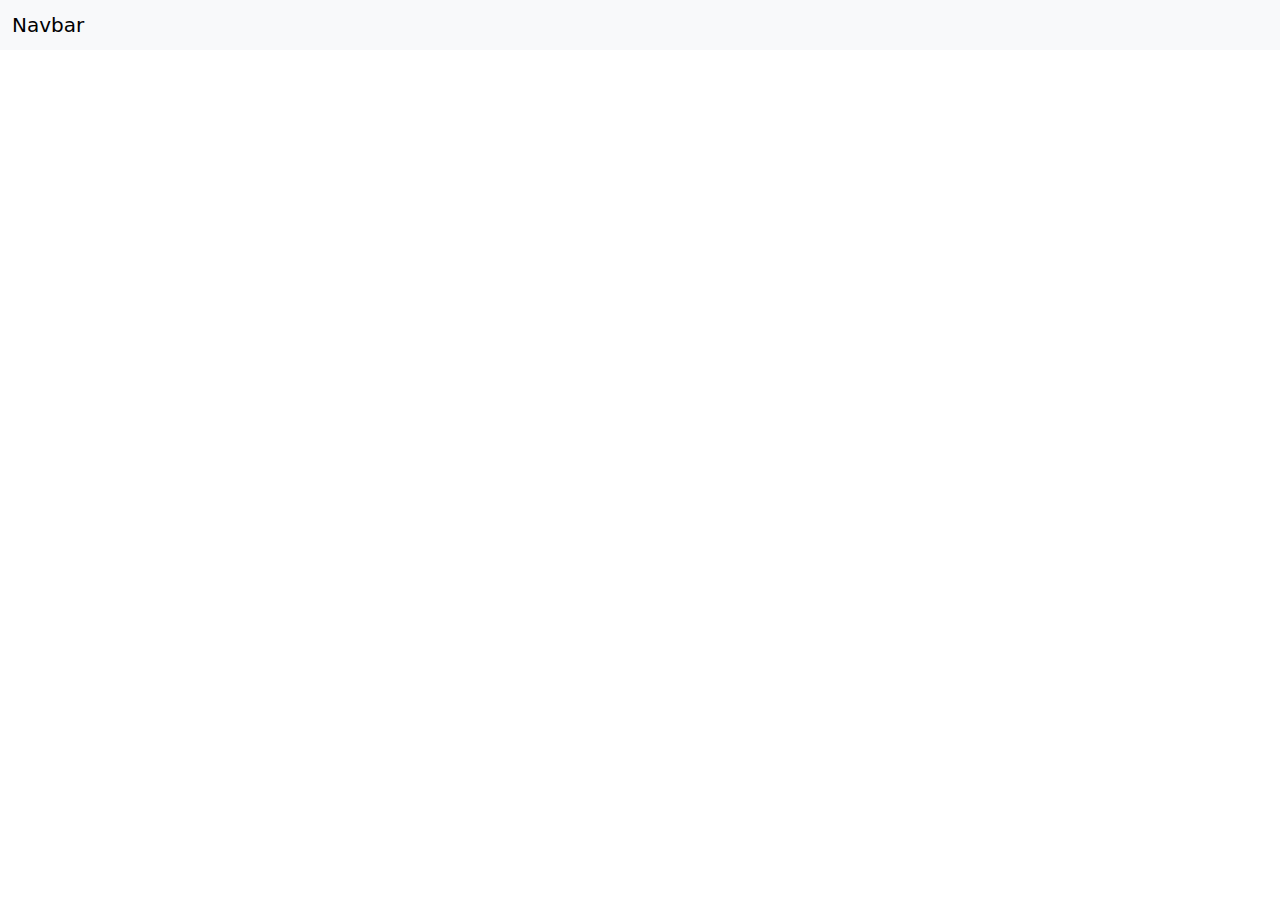
==== mi_page.html @ 4fb38bb3 "feat: Pagina de Manutenção Industrial" ====
<!DOCTYPE html>
<html lang="pt-br">
<head>
    <meta charset="UTF-8">
    <meta name="viewport" content="width=device-width, initial-scale=1.0">
    <link href="https://cdn.jsdelivr.net/npm/bootstrap@5.3.3/dist/css/bootstrap.min.css" rel="stylesheet" integrity="sha384-QWTKZyjpPEjISv5WaRU9OFeRpok6YctnYmDr5pNlyT2bRjXh0JMhjY6hW+ALEwIH" crossorigin="anonymous">
    <script src="https://cdn.jsdelivr.net/npm/bootstrap@5.3.3/dist/js/bootstrap.bundle.min.js" integrity="sha384-YvpcrYf0tY3lHB60NNkmXc5s9fDVZLESaAA55NDzOxhy9GkcIdslK1eN7N6jIeHz" crossorigin="anonymous"></script>
    <title>Fatec</title>
</head>
<body>
    <nav class="navbar bg-body-tertiary">
        <div class="container-fluid">
          <span class="navbar-brand mb-0 h1">Navbar</span>
        </div>
      </nav>
</body>
</html>
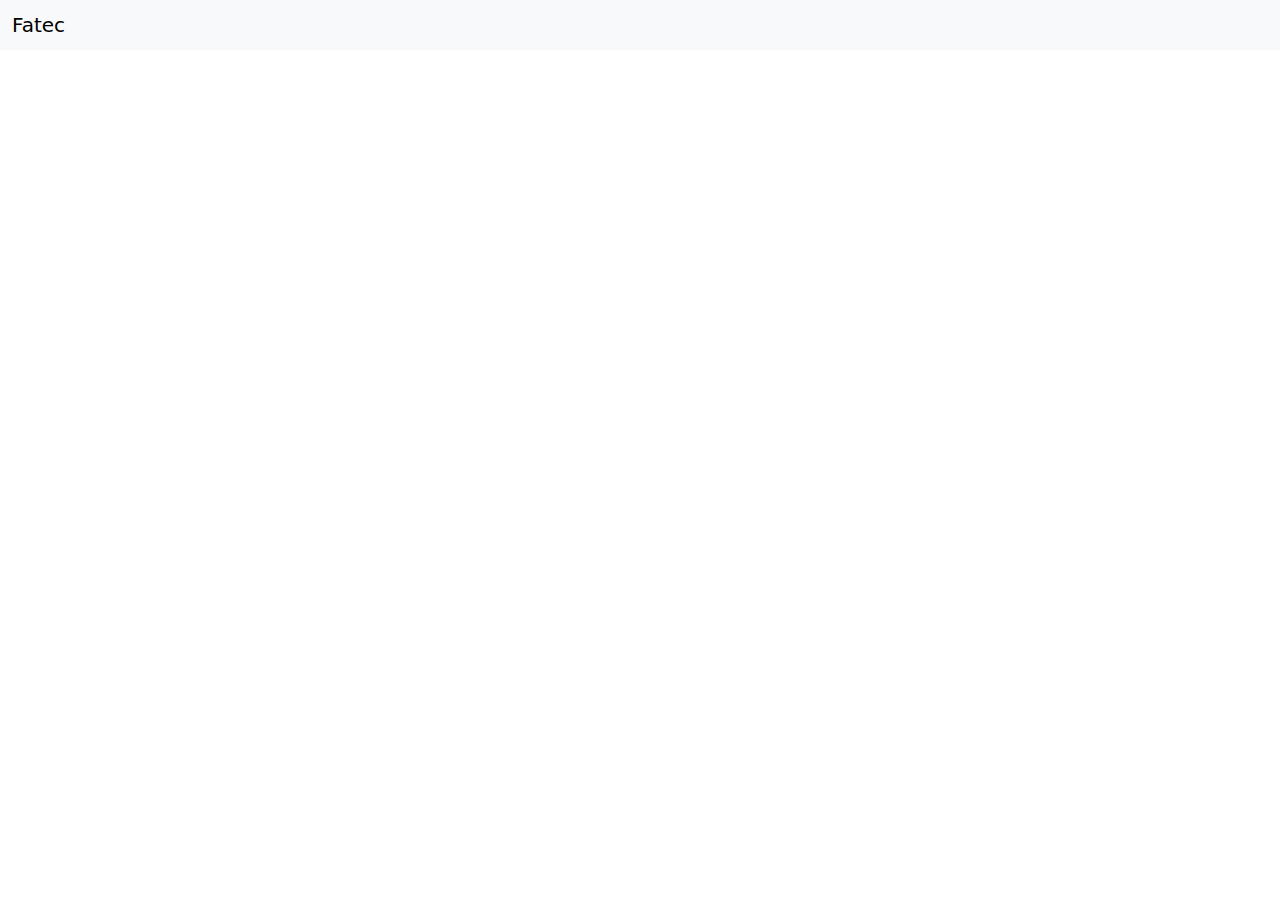
==== commit 80393a11: "task: logo da fatec Tatui" ====
--- a/mi_page.html
+++ b/mi_page.html
@@ -5,12 +5,14 @@
     <meta name="viewport" content="width=device-width, initial-scale=1.0">
     <link href="https://cdn.jsdelivr.net/npm/bootstrap@5.3.3/dist/css/bootstrap.min.css" rel="stylesheet" integrity="sha384-QWTKZyjpPEjISv5WaRU9OFeRpok6YctnYmDr5pNlyT2bRjXh0JMhjY6hW+ALEwIH" crossorigin="anonymous">
     <script src="https://cdn.jsdelivr.net/npm/bootstrap@5.3.3/dist/js/bootstrap.bundle.min.js" integrity="sha384-YvpcrYf0tY3lHB60NNkmXc5s9fDVZLESaAA55NDzOxhy9GkcIdslK1eN7N6jIeHz" crossorigin="anonymous"></script>
+    <link rel="stylesheet" href="/css/style.css">
+    <link rel="stylesheet" href="/css/mi.css">
     <title>Fatec</title>
 </head>
 <body>
     <nav class="navbar bg-body-tertiary">
         <div class="container-fluid">
-          <span class="navbar-brand mb-0 h1">Navbar</span>
+          <span class="navbar-brand mb-0 h1">Fatec</span>
         </div>
       </nav>
 </body>
--- a/css/style.css
+++ b/css/style.css
@@ -0,0 +1,9 @@
+@import url('https://fonts.googleapis.com/css2?family=Montserrat:ital,wght@0,100..900;1,100..900&display=swap');
+
+:root{
+    --color1: #00D8F5;
+    --color2: #00F446;
+    --color3: #A700F5;
+    --color4: #F50109;
+    --color5: #F50109;
+}
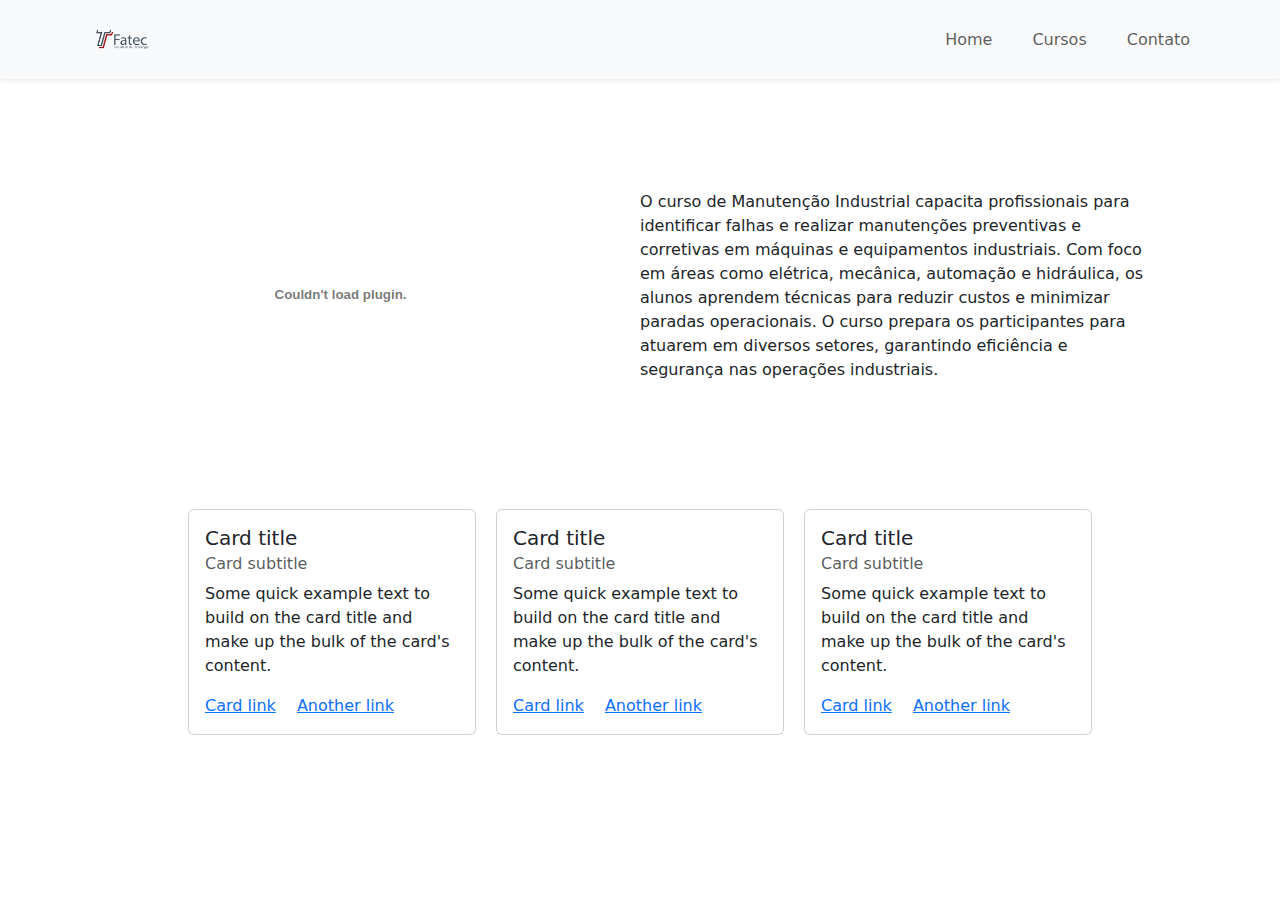
==== commit 242cba2c: "taks: finalização da tela" ====
--- a/mi_page.html
+++ b/mi_page.html
@@ -5,15 +5,74 @@
     <meta name="viewport" content="width=device-width, initial-scale=1.0">
     <link href="https://cdn.jsdelivr.net/npm/bootstrap@5.3.3/dist/css/bootstrap.min.css" rel="stylesheet" integrity="sha384-QWTKZyjpPEjISv5WaRU9OFeRpok6YctnYmDr5pNlyT2bRjXh0JMhjY6hW+ALEwIH" crossorigin="anonymous">
     <script src="https://cdn.jsdelivr.net/npm/bootstrap@5.3.3/dist/js/bootstrap.bundle.min.js" integrity="sha384-YvpcrYf0tY3lHB60NNkmXc5s9fDVZLESaAA55NDzOxhy9GkcIdslK1eN7N6jIeHz" crossorigin="anonymous"></script>
+    <link rel="stylesheet" href="/css/mi.css">
     <link rel="stylesheet" href="/css/style.css">
-    <link rel="stylesheet" href="/css/mi.css">
     <title>Fatec</title>
 </head>
 <body>
-    <nav class="navbar bg-body-tertiary">
-        <div class="container-fluid">
-          <span class="navbar-brand mb-0 h1">Fatec</span>
+  <nav class="navbar navbar-expand-lg bg-body-tertiary shadow-sm p-2">
+    <div class="container">
+      <a class="navbar-brand" href="#">
+        <img src="/img/Logo-Fatec-1200x800-1-removebg-preview.png" width="80">
+      </a>
+      <button class="navbar-toggler" type="button" data-bs-toggle="collapse" data-bs-target="#navbarSupportedContent" aria-controls="navbarSupportedContent" aria-expanded="false" aria-label="Toggle navigation">
+        <span class="navbar-toggler-icon"></span>
+      </button>
+
+      <div class="collapse navbar-collapse d-flex justify-content-end" id="navbarSupportedContent">
+        <ul class="navbar-nav mb-2 mb-lg-0 float-end gap-4">
+          <li class="nav-item">
+            <a class="nav-link" aria-current="page" href="#">Home</a>
+          </li>
+          <li class="nav-item">
+            <a class="nav-link" href="#">Cursos</a>
+          </li>
+          <li class="nav-item">
+            <a class="nav-link">Contato</a>
+          </li>
+        </ul>
+      </div>
+    </div>
+  </nav>
+  <main>
+    <div class="content-info">
+      <object width="425" height="350">
+        <param name="movie" value="https://www.youtube.com/watch?v=ttjo1wrZEEw"/>
+        <embed src="http://www.youtube.com/v/tIBxavsiHzM" type="application/x-shockwave-flash" width="425" height="350" />
+        </object>
+        <div class="content-text">
+          <p>O curso de Manutenção Industrial capacita profissionais para identificar falhas e realizar manutenções preventivas e corretivas em máquinas e equipamentos industriais. Com foco em áreas como elétrica, mecânica, automação e hidráulica, os alunos aprendem técnicas para reduzir custos e minimizar paradas operacionais. O curso prepara os participantes para atuarem em diversos setores, garantindo eficiência e segurança nas operações industriais.</p>
         </div>
-      </nav>
+    </div>
+    <div class="card-main">
+      <div class="card" style="width: 18rem;">
+        <div class="card-body">
+          <h5 class="card-title">Card title</h5>
+          <h6 class="card-subtitle mb-2 text-body-secondary">Card subtitle</h6>
+          <p class="card-text">Some quick example text to build on the card title and make up the bulk of the card's content.</p>
+          <a href="#" class="card-link">Card link</a>
+          <a href="#" class="card-link">Another link</a>
+        </div>
+      </div>
+      <div class="card" style="width: 18rem;">
+        <div class="card-body">
+          <h5 class="card-title">Card title</h5>
+          <h6 class="card-subtitle mb-2 text-body-secondary">Card subtitle</h6>
+          <p class="card-text">Some quick example text to build on the card title and make up the bulk of the card's content.</p>
+          <a href="#" class="card-link">Card link</a>
+          <a href="#" class="card-link">Another link</a>
+        </div>
+      </div>
+      <div class="card" style="width: 18rem;">
+        <div class="card-body">
+          <h5 class="card-title">Card title</h5>
+          <h6 class="card-subtitle mb-2 text-body-secondary">Card subtitle</h6>
+          <p class="card-text">Some quick example text to build on the card title and make up the bulk of the card's content.</p>
+          <a href="#" class="card-link">Card link</a>
+          <a href="#" class="card-link">Another link</a>
+        </div>
+      </div>
+    </div>
+  </main>
 </body>
 </html>--- a/css/mi.css
+++ b/css/mi.css
@@ -0,0 +1,30 @@
+nav{
+    background-color: var(--color5);
+}
+
+main{
+    width: 100%;
+    height: 100%;
+}
+
+.content-info{
+    width: 100%;
+    display: flex;
+    align-items: center;
+    justify-content: center;
+    margin-top: 40px;
+}
+
+.content-info object, .content-text{
+    width: 40%;
+}
+
+.card-main{
+    width: 100%;
+    display: flex;
+    align-items: center;
+    justify-content: center;
+    gap: 20px;
+    margin-top: 40px;
+    margin-bottom: 40px;
+}
--- a/css/style.css
+++ b/css/style.css
@@ -6,4 +6,5 @@
     --color3: #A700F5;
     --color4: #F50109;
     --color5: #F50109;
+    --gray: #292929;
 }
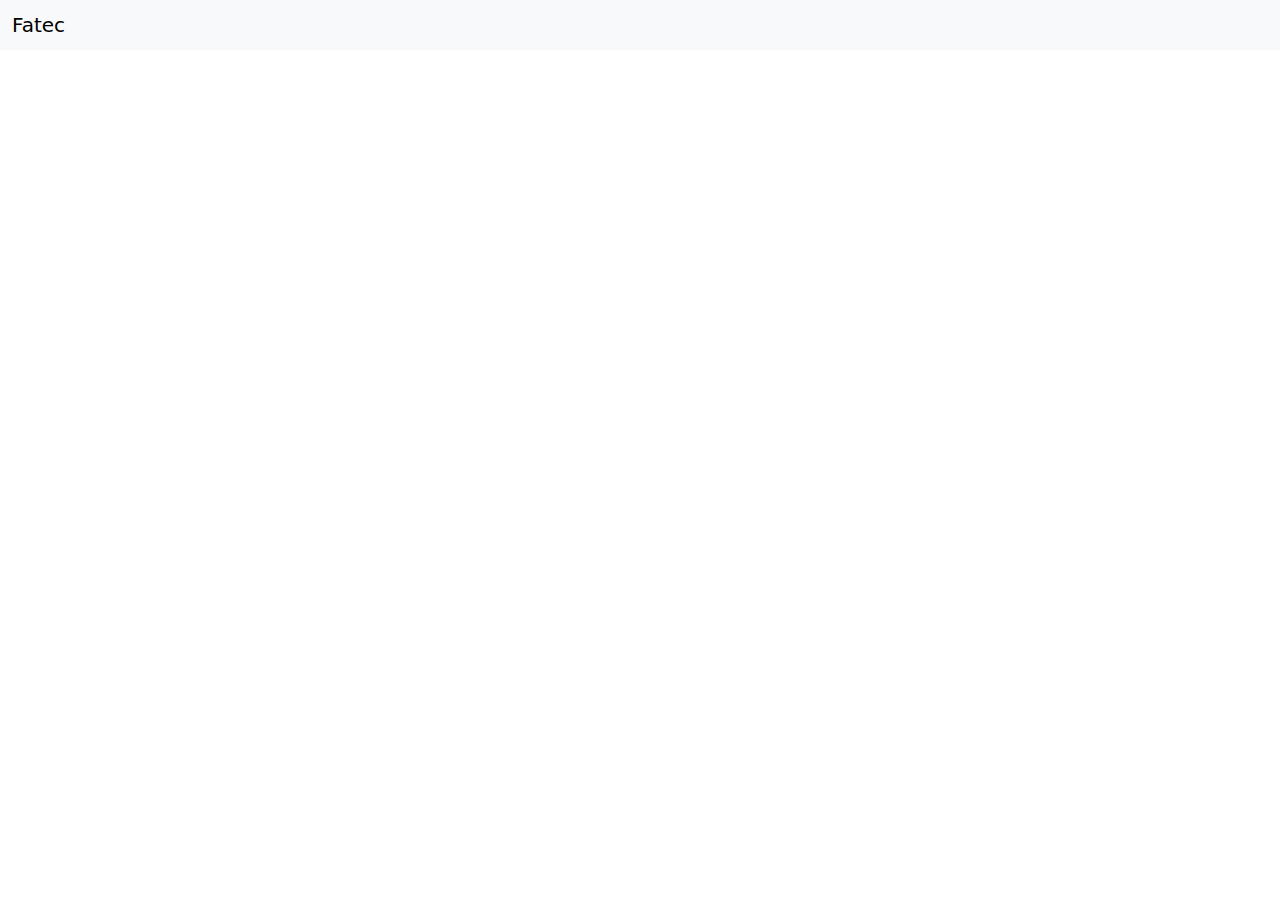
==== commit 1c8bad5b: "fix: error merge solved" ====
--- a/mi_page.html
+++ b/mi_page.html
@@ -5,74 +5,15 @@
     <meta name="viewport" content="width=device-width, initial-scale=1.0">
     <link href="https://cdn.jsdelivr.net/npm/bootstrap@5.3.3/dist/css/bootstrap.min.css" rel="stylesheet" integrity="sha384-QWTKZyjpPEjISv5WaRU9OFeRpok6YctnYmDr5pNlyT2bRjXh0JMhjY6hW+ALEwIH" crossorigin="anonymous">
     <script src="https://cdn.jsdelivr.net/npm/bootstrap@5.3.3/dist/js/bootstrap.bundle.min.js" integrity="sha384-YvpcrYf0tY3lHB60NNkmXc5s9fDVZLESaAA55NDzOxhy9GkcIdslK1eN7N6jIeHz" crossorigin="anonymous"></script>
+    <link rel="stylesheet" href="/css/style.css">
     <link rel="stylesheet" href="/css/mi.css">
-    <link rel="stylesheet" href="/css/style.css">
     <title>Fatec</title>
 </head>
 <body>
-  <nav class="navbar navbar-expand-lg bg-body-tertiary shadow-sm p-2">
-    <div class="container">
-      <a class="navbar-brand" href="#">
-        <img src="/img/Logo-Fatec-1200x800-1-removebg-preview.png" width="80">
-      </a>
-      <button class="navbar-toggler" type="button" data-bs-toggle="collapse" data-bs-target="#navbarSupportedContent" aria-controls="navbarSupportedContent" aria-expanded="false" aria-label="Toggle navigation">
-        <span class="navbar-toggler-icon"></span>
-      </button>
-
-      <div class="collapse navbar-collapse d-flex justify-content-end" id="navbarSupportedContent">
-        <ul class="navbar-nav mb-2 mb-lg-0 float-end gap-4">
-          <li class="nav-item">
-            <a class="nav-link" aria-current="page" href="#">Home</a>
-          </li>
-          <li class="nav-item">
-            <a class="nav-link" href="#">Cursos</a>
-          </li>
-          <li class="nav-item">
-            <a class="nav-link">Contato</a>
-          </li>
-        </ul>
-      </div>
-    </div>
-  </nav>
-  <main>
-    <div class="content-info">
-      <object width="425" height="350">
-        <param name="movie" value="https://www.youtube.com/watch?v=ttjo1wrZEEw"/>
-        <embed src="http://www.youtube.com/v/tIBxavsiHzM" type="application/x-shockwave-flash" width="425" height="350" />
-        </object>
-        <div class="content-text">
-          <p>O curso de Manutenção Industrial capacita profissionais para identificar falhas e realizar manutenções preventivas e corretivas em máquinas e equipamentos industriais. Com foco em áreas como elétrica, mecânica, automação e hidráulica, os alunos aprendem técnicas para reduzir custos e minimizar paradas operacionais. O curso prepara os participantes para atuarem em diversos setores, garantindo eficiência e segurança nas operações industriais.</p>
+    <nav class="navbar bg-body-tertiary">
+        <div class="container-fluid">
+          <span class="navbar-brand mb-0 h1">Fatec</span>
         </div>
-    </div>
-    <div class="card-main">
-      <div class="card" style="width: 18rem;">
-        <div class="card-body">
-          <h5 class="card-title">Card title</h5>
-          <h6 class="card-subtitle mb-2 text-body-secondary">Card subtitle</h6>
-          <p class="card-text">Some quick example text to build on the card title and make up the bulk of the card's content.</p>
-          <a href="#" class="card-link">Card link</a>
-          <a href="#" class="card-link">Another link</a>
-        </div>
-      </div>
-      <div class="card" style="width: 18rem;">
-        <div class="card-body">
-          <h5 class="card-title">Card title</h5>
-          <h6 class="card-subtitle mb-2 text-body-secondary">Card subtitle</h6>
-          <p class="card-text">Some quick example text to build on the card title and make up the bulk of the card's content.</p>
-          <a href="#" class="card-link">Card link</a>
-          <a href="#" class="card-link">Another link</a>
-        </div>
-      </div>
-      <div class="card" style="width: 18rem;">
-        <div class="card-body">
-          <h5 class="card-title">Card title</h5>
-          <h6 class="card-subtitle mb-2 text-body-secondary">Card subtitle</h6>
-          <p class="card-text">Some quick example text to build on the card title and make up the bulk of the card's content.</p>
-          <a href="#" class="card-link">Card link</a>
-          <a href="#" class="card-link">Another link</a>
-        </div>
-      </div>
-    </div>
-  </main>
+      </nav>
 </body>
 </html>